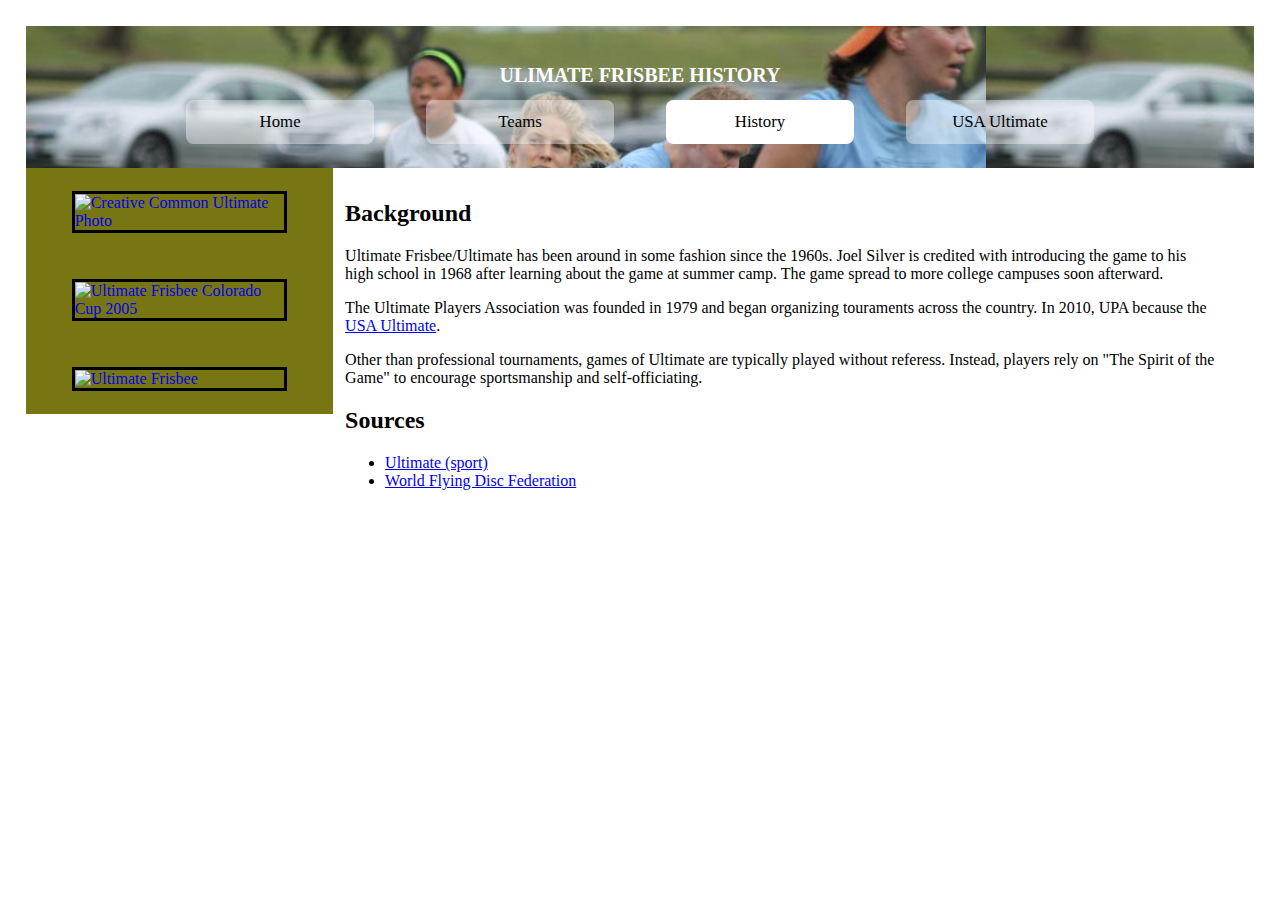
==== history.html @ 2c4fa253 "uploaded project" ====
<!DOCTYPE html>
<html lang="en">
<head>
	<meta charset="UTF-8">
	<title>Ultimate Frisbee - History</title>
	<link rel="stylesheet" href="css/hw1.css">
</head>
<body>
	<header>
		<h1>Ulimate Frisbee History</h1>
		<nav>
			<a href="index.html">Home</a>
			<a href="teams.html">Teams</a>
			<a href="history.html" class = "active">History</a>
			<a href="http://www.usaultimate.org/index.html" target="_blank">USA Ultimate</a>
		</nav>
	</header>
		<main>
			<aside class = "left">
			<a href="https://commons.wikimedia.org/wiki/File%3AUltimate_Frisbee%2C_Jul_2009_-_17.jpg"><img src="https://upload.wikimedia.org/wikipedia/commons/5/5d/Ultimate_Frisbee%2C_Jul_2009_-_19.jpg" alt="Creative Common Ultimate Photo" title="By Ed Yourdon [CC BY-SA 2.0 (http://creativecommons.org/licenses/by-sa/2.0)], via Wikimedia Commons"/> </a>

			<a href="https://commons.wikimedia.org/wiki/File%3AUltimate_Frisbee_Colorado_Cup_2005.jpg"><img alt="Ultimate Frisbee Colorado Cup 2005" src="https://upload.wikimedia.org/wikipedia/commons/thumb/7/7d/Ultimate_Frisbee_Colorado_Cup_2005.jpg/512px-Ultimate_Frisbee_Colorado_Cup_2005.jpg"/></a>


			<a href="https://www.flickr.com/photos/paradisecoastie/15409853738/" title="Ultimate Frisbee"><img src="https://farm4.staticflickr.com/3948/15409853738_7dbfbfbac7_k.jpg"  alt="Ultimate Frisbee"></a>
		</aside>
		<section class = "right">

	<h2>Background</h2>
	<p>Ultimate Frisbee/Ultimate has been around in some fashion since the 1960s.  Joel Silver is credited with introducing the game to his high school in 1968 after learning about the game at summer camp.  The game spread to more college campuses soon afterward.</p>
	<p>The Ultimate Players Association was founded in 1979 and began organizing touraments across the country.  In 2010, UPA because the <a href = "htpp://http://www.usaultimate.org/index.html">USA Ultimate</a>.</p>
	<p>Other than professional tournaments, games of Ultimate are typically played without referess.  Instead, players rely on "The Spirit of the Game" to encourage sportsmanship and self-officiating.</p>
	<h2>Sources</h2>

	<ul>
		<li><a href = "https://en.wikipedia.org/wiki/Ultimate_(sport)">Ultimate (sport)</a></li>
		<li><a href = "http://www.wfdf.org/">World Flying Disc Federation</a></li>
	</ul>
	</section>
</main>
</body>
</html>
---- css/hw1.css ----
*{box-sizing: border-box;}
body{
	padding: 1%;
	margin: 1%;
}
header{
	text-align: center;
	padding: 2%;
	background: #777613;
	background: url('../images/flywheel.jpg');
	background-repeat: repeat;
	background-size: auto;

}
nav a{
	width: 16%;
	font-size: 105%;
	margin-left: 2%;
	margin-right: 2%; 
	padding: 1% 2%;
	color: #000000;
	text-decoration: none;
	display: inline-block;
	background-color: rgba(255,255,255,0.4);
	border-radius: 7.5px;
}
h1{
	color: #ffffff;
	font-size: 125%;
	text-transform: uppercase;
}
a img{
	width: 70%;
	display: inline-block;
	clear: both;
	margin: 7.5% 15%;
	border: 3px solid;
	border-color: #000000;
}

.left{
	width: 25%;
	display: inline-block;
	float: left;
	background-color: #777613;
}
.right{
	width: 71%;
	display: inline-block;
	float: left;
	margin: 1%;
}
.active{
	background-color: rgb(255,255,255);
}
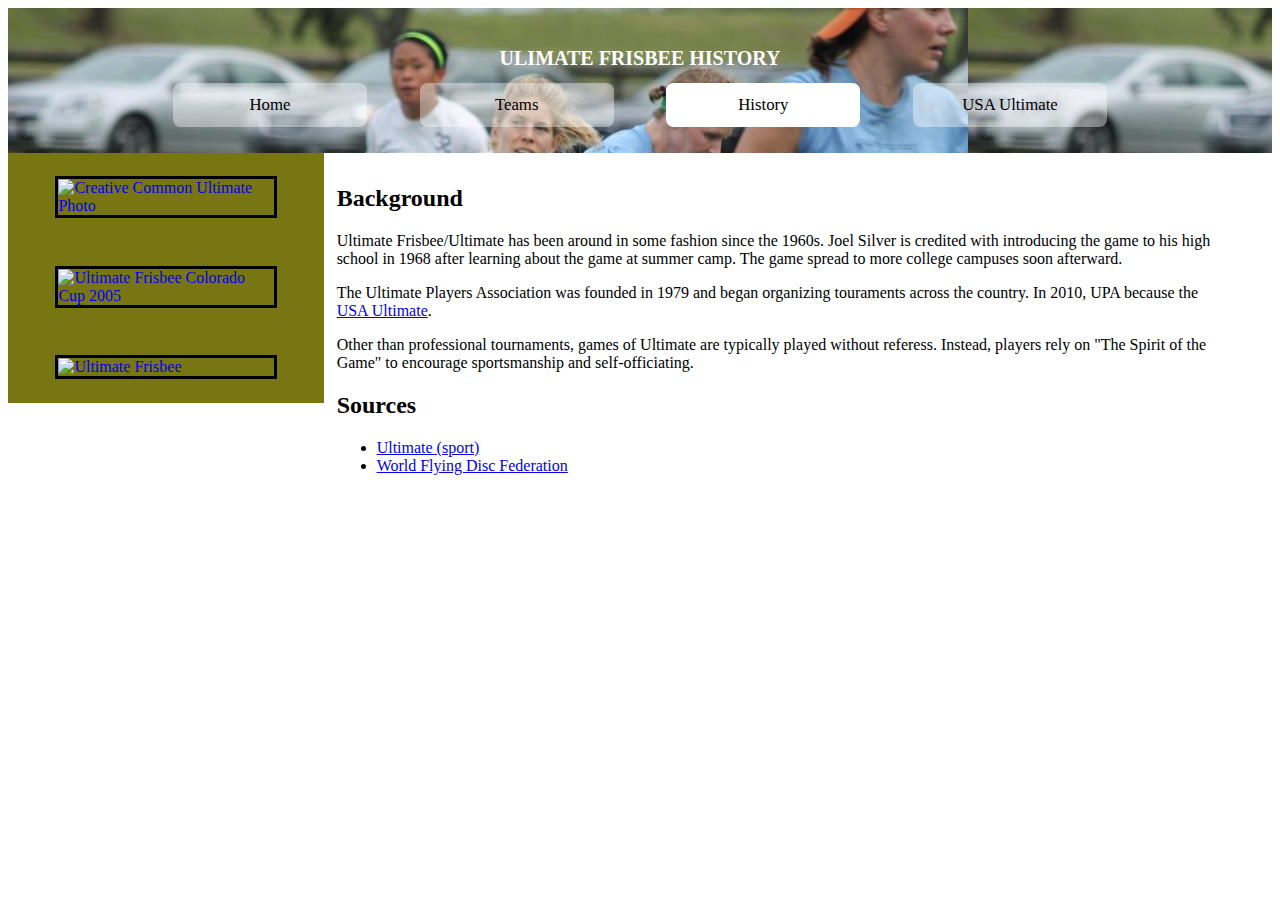
==== commit df6fa188: "updated" ====
--- a/history.html
+++ b/history.html
@@ -22,7 +22,7 @@
 			<a href="https://commons.wikimedia.org/wiki/File%3AUltimate_Frisbee_Colorado_Cup_2005.jpg"><img alt="Ultimate Frisbee Colorado Cup 2005" src="https://upload.wikimedia.org/wikipedia/commons/thumb/7/7d/Ultimate_Frisbee_Colorado_Cup_2005.jpg/512px-Ultimate_Frisbee_Colorado_Cup_2005.jpg"/></a>
 
 
-			<a href="https://www.flickr.com/photos/paradisecoastie/15409853738/" title="Ultimate Frisbee"><img src="https://farm4.staticflickr.com/3948/15409853738_7dbfbfbac7_k.jpg"  alt="Ultimate Frisbee"></a>
+			<a href="https://www.flickr.com/photos/paradisecoastie/15409853738/" title="Ultimate Frisbee" class="la"><img src="https://farm4.staticflickr.com/3948/15409853738_7dbfbfbac7_k.jpg"  alt="Ultimate Frisbee"></a>
 		</aside>
 		<section class = "right">
 
--- a/css/hw1.css
+++ b/css/hw1.css
@@ -1,8 +1,8 @@
 *{box-sizing: border-box;}
-body{
+/*body{
 	padding: 1%;
 	margin: 1%;
-}
+}*/
 header{
 	text-align: center;
 	padding: 2%;
@@ -37,12 +37,15 @@
 	border: 3px solid;
 	border-color: #000000;
 }
-
+.la{
+  margin-bottom: 100%;
+}
 .left{
 	width: 25%;
 	display: inline-block;
 	float: left;
 	background-color: #777613;
+  height: 100%;
 }
 .right{
 	width: 71%;
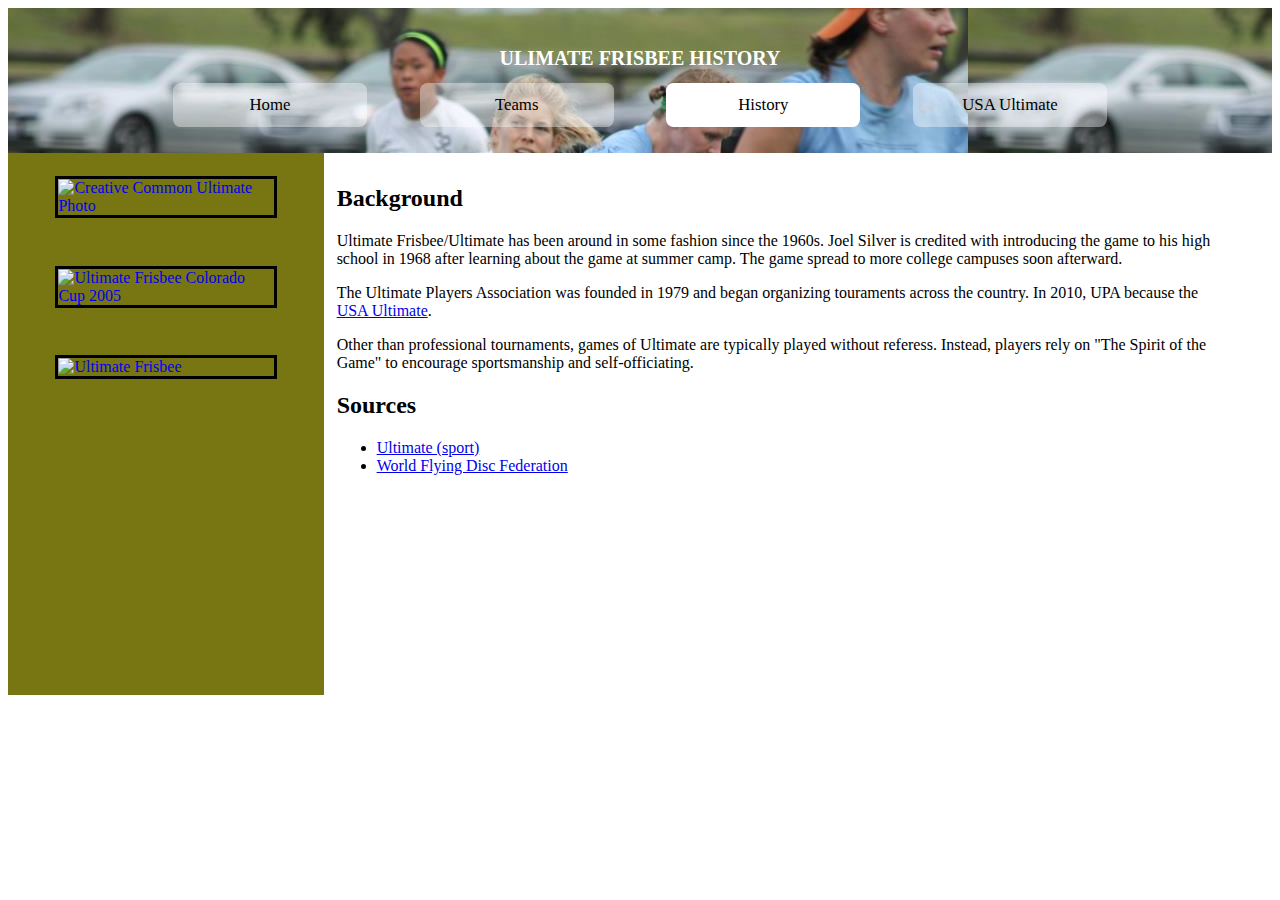
==== commit bc16cba1: "Update history.html" ====
--- a/history.html
+++ b/history.html
@@ -22,7 +22,7 @@
 			<a href="https://commons.wikimedia.org/wiki/File%3AUltimate_Frisbee_Colorado_Cup_2005.jpg"><img alt="Ultimate Frisbee Colorado Cup 2005" src="https://upload.wikimedia.org/wikipedia/commons/thumb/7/7d/Ultimate_Frisbee_Colorado_Cup_2005.jpg/512px-Ultimate_Frisbee_Colorado_Cup_2005.jpg"/></a>
 
 
-			<a href="https://www.flickr.com/photos/paradisecoastie/15409853738/" title="Ultimate Frisbee" class="la"><img src="https://farm4.staticflickr.com/3948/15409853738_7dbfbfbac7_k.jpg"  alt="Ultimate Frisbee"></a>
+			<a href="https://www.flickr.com/photos/paradisecoastie/15409853738/" title="Ultimate Frisbee"><img src="https://farm4.staticflickr.com/3948/15409853738_7dbfbfbac7_k.jpg"  alt="Ultimate Frisbee"  class="la"></a>
 		</aside>
 		<section class = "right">
 
@@ -39,4 +39,4 @@
 	</section>
 </main>
 </body>
-</html>+</html>
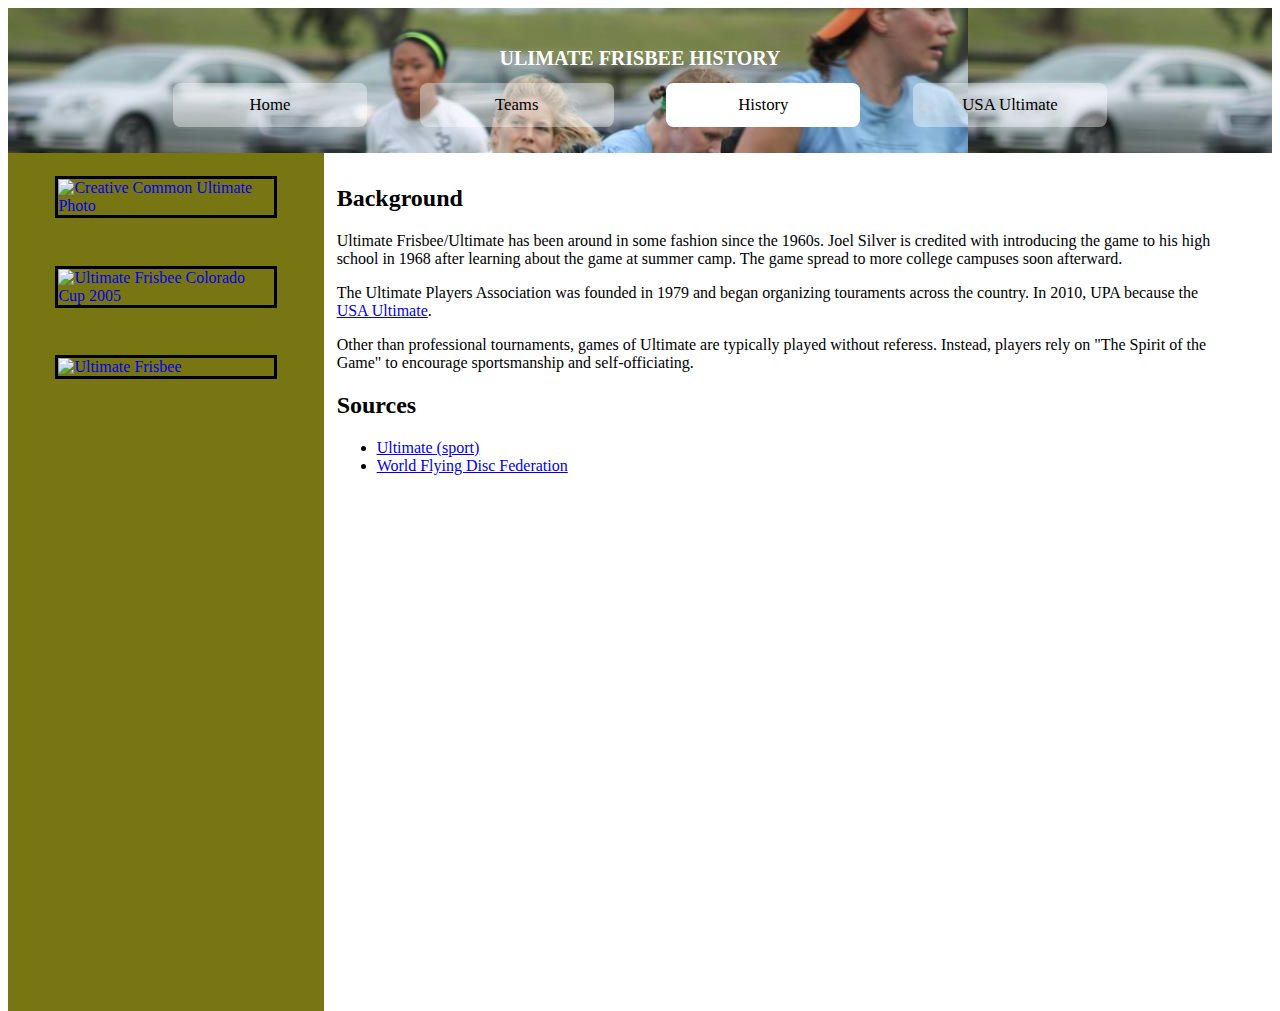
==== commit 27d296e4: "modified" ====
--- a/history.html
+++ b/history.html
@@ -22,7 +22,7 @@
 			<a href="https://commons.wikimedia.org/wiki/File%3AUltimate_Frisbee_Colorado_Cup_2005.jpg"><img alt="Ultimate Frisbee Colorado Cup 2005" src="https://upload.wikimedia.org/wikipedia/commons/thumb/7/7d/Ultimate_Frisbee_Colorado_Cup_2005.jpg/512px-Ultimate_Frisbee_Colorado_Cup_2005.jpg"/></a>
 
 
-			<a href="https://www.flickr.com/photos/paradisecoastie/15409853738/" title="Ultimate Frisbee"><img src="https://farm4.staticflickr.com/3948/15409853738_7dbfbfbac7_k.jpg"  alt="Ultimate Frisbee"  class="la"></a>
+			<a href="https://www.flickr.com/photos/paradisecoastie/15409853738/" title="Ultimate Frisbee"><img src="https://farm4.staticflickr.com/3948/15409853738_7dbfbfbac7_k.jpg"  alt="Ultimate Frisbee" class="la"></a>
 		</aside>
 		<section class = "right">
 
@@ -39,4 +39,4 @@
 	</section>
 </main>
 </body>
-</html>
+</html>--- a/css/hw1.css
+++ b/css/hw1.css
@@ -23,6 +23,12 @@
 	display: inline-block;
 	background-color: rgba(255,255,255,0.4);
 	border-radius: 7.5px;
+  transition-property: background-color;
+  transition-timing-function: linear;
+  transition-duration: 0.5s;
+}
+nav a:hover{
+  background-color: rgba(225,225,225,1);
 }
 h1{
 	color: #ffffff;
@@ -36,9 +42,18 @@
 	margin: 7.5% 15%;
 	border: 3px solid;
 	border-color: #000000;
+  transition-property: width,border-radius,margin;
+  transition-duration: 0.3s;
+  transition-timing-function: linear;
+  transition-delay: 0.0s;
+}
+a img:hover{
+  width: 80%;
+  border-radius: 10px;
+  margin: 7.5% 10%;
 }
 .la{
-  margin-bottom: 100%;
+  margin-bottom: 200%;
 }
 .left{
 	width: 25%;
@@ -54,5 +69,8 @@
 	margin: 1%;
 }
 .active{
-	background-color: rgb(255,255,255);
+	background-color: rgb(255,255,255,1);
+  transition-property: background-color;
+  transition-timing-function: linear;
+  transition-duration: 0.5s;
 }